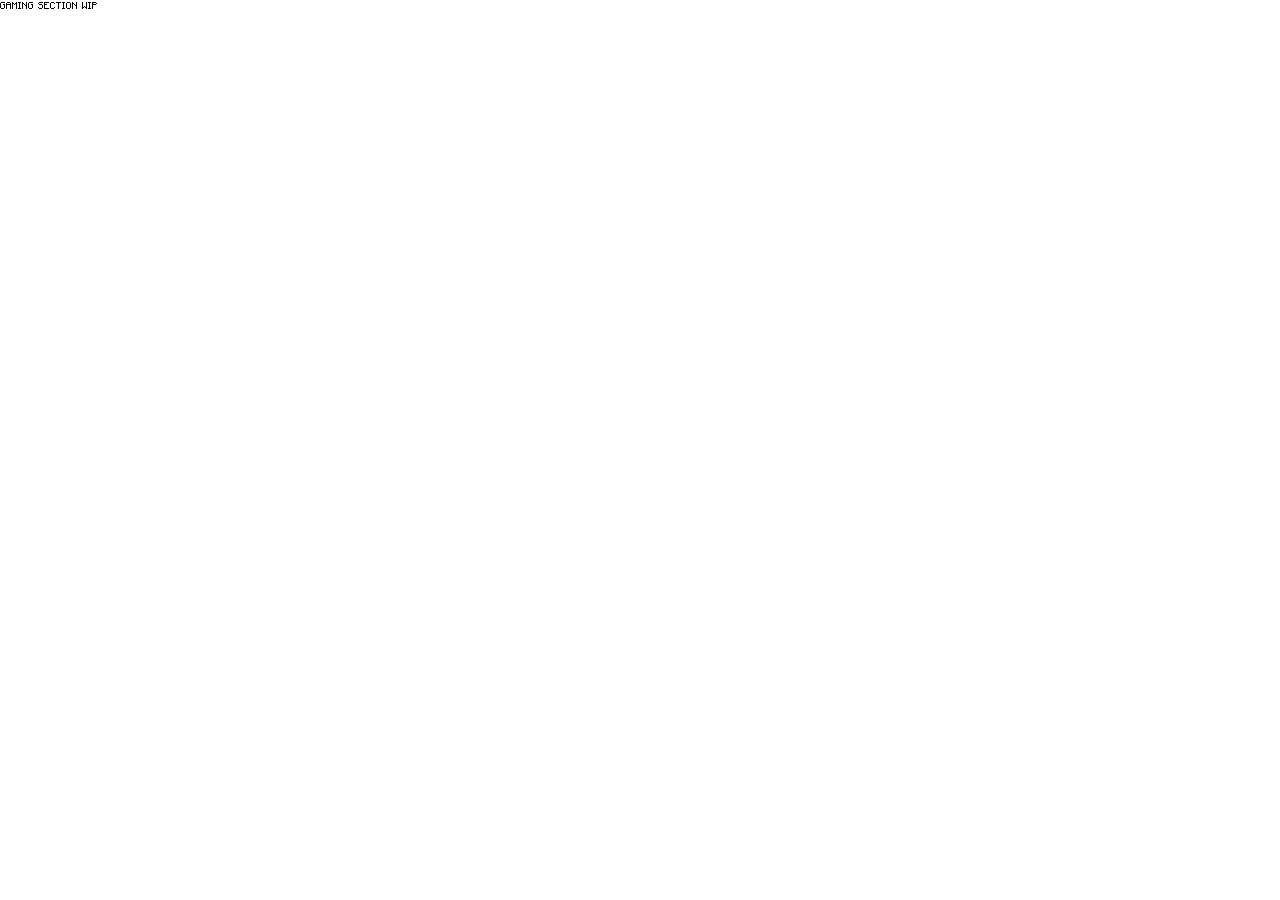
==== game.html @ f2ec694f "setting up the basic structure for assets, html" ====
<!DOCTYPE html>
<html lang="en">
<head>
    <meta charset="UTF-8">
    <meta name="viewport" content="width=device-width, initial-scale=1.0">
    <title>Minecraft: 2D Platform</title>
    <link rel="stylesheet" href="css/styles.css">
    <link rel="stylesheet" href="css/fonts.css">
    <link rel="icon" type="image/x-icon" href="assets/images/minecraft_Faveicon.png">
</head>
<body>
    <section>
        <h2>GAMING SECTION WIP</h2>
    </section>
</body>
</html>
---- css/styles.css ----
/*-- GLOBAL SETUP ------------------*/
* {
  font-family: 'Minecraft', sans-serif;
  font-weight: 400;
  font-size: 12px;
  padding: 0;
  margin: 0;
}

*, *::before, *::after {
    box-sizing: border-box;
}
---- css/fonts.css ----
/* MINECRAFT */

/*REGULAR*/
@font-face {
  font-family: 'Minecraft';
  src: url('../assets/fonts/minecraft/MinecraftDefault-Regular.ttf') format('truetype');
  font-weight: 400;
  font-style: normal;
  font-display: swap;
}

/* REGULAR ITALIC */
@font-face {
  font-family: 'Minecraft';
  src: url('../assets/fonts/minecraft/MinecraftDefault-Italic.ttf') format('truetype');
  font-weight: 400;
  font-style: italic; 
  font-display: swap;
}

/* BOLD */
@font-face {
  font-family: 'Minecraft';
  src: url('../assets/fonts/minecraft/MinecraftDefault-Bold.ttf') format('truetype');
  font-weight: 700; /* 'bold' works, but 700 is standard practice */
  font-style: normal;
  font-display: swap;
}

/* BOLD ITALIC */
@font-face {
  font-family: 'Minecraft';
  src: url('../assets/fonts/minecraft/MinecraftDefault-BoldItalic.ttf') format('truetype'); 
  font-weight: 700;
  font-style: italic; /* Tells CSS to use this file for bold + italic */
  font-display: swap;
}
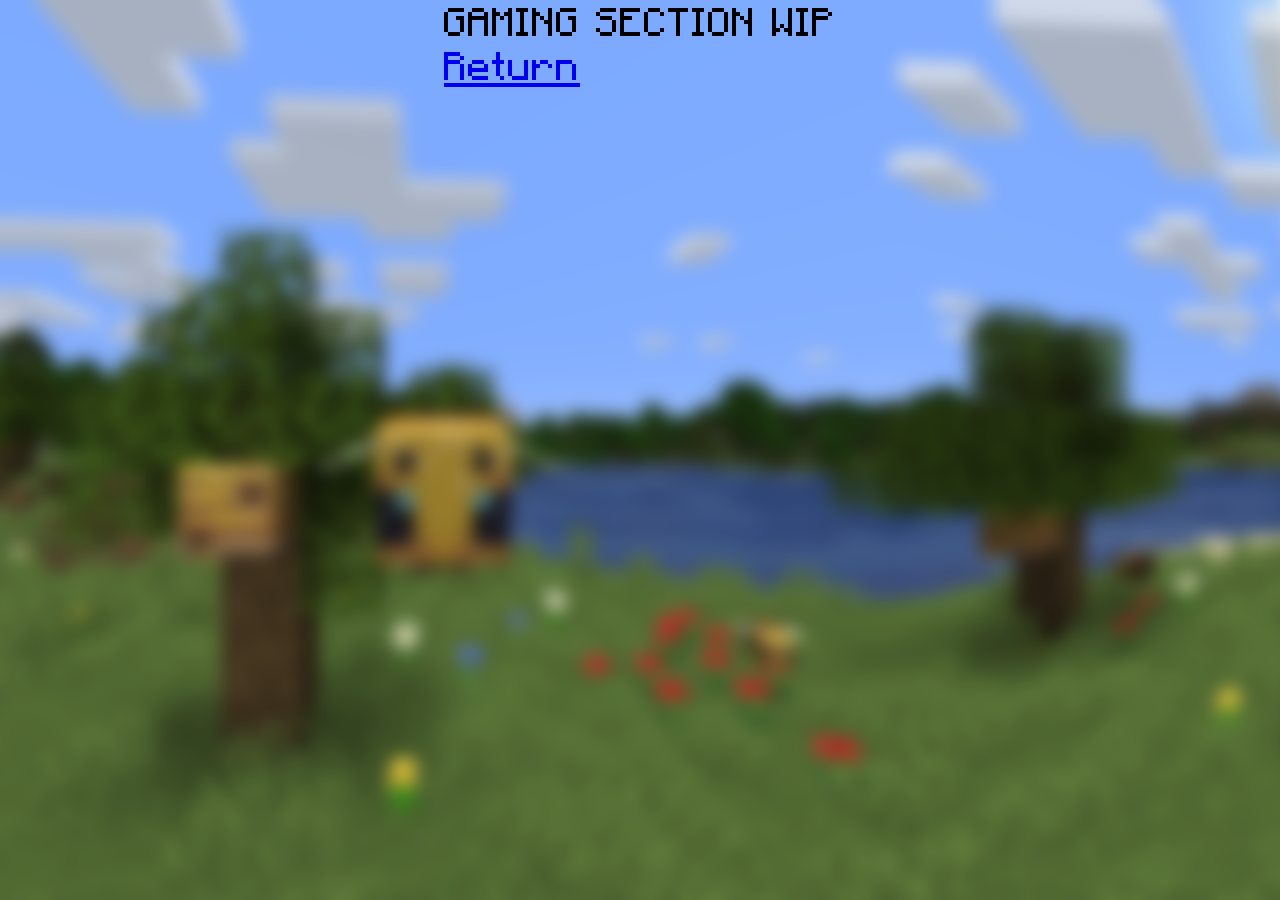
==== commit e3a8368c: "Finished the landing page, added lots of assets, made some changes to the code, i will work in in-be" ====
--- a/game.html
+++ b/game.html
@@ -11,6 +11,7 @@
 <body>
     <section>
         <h2>GAMING SECTION WIP</h2>
+        <a href="index.html" ><span>Return</span></a>
     </section>
 </body>
 </html>
--- a/css/styles.css
+++ b/css/styles.css
@@ -2,11 +2,258 @@
 * {
   font-family: 'Minecraft', sans-serif;
   font-weight: 400;
-  font-size: 12px;
+  font-size: 48px;
   padding: 0;
   margin: 0;
+  user-select: none;
 }
 
 *, *::before, *::after {
     box-sizing: border-box;
 }
+
+:root {
+    --current-panorama: url('../assets/images/Panorama/pano_1.png');
+    --x-pos: -29px;
+}
+
+img {
+  width: 50%;
+}
+
+body {
+    margin: 0;
+    padding: 0;
+    height: 100vh;
+    overflow: hidden;
+    
+    display: flex;         
+    flex-direction: column;    
+    justify-content: space-between;  
+    align-items: center;
+
+    background-image: var(--current-panorama);
+    background-size: auto 100%;
+    background-repeat: repeat-x;
+    
+    animation: minecraftScroll 180s linear infinite;
+}
+
+@keyframes minecraftScroll {
+    from {
+        background-position: 0 0;
+    }
+    to {
+        background-position: 100% 0; 
+    }
+}
+
+main {
+    display: flex;
+    flex-direction: column;
+    align-items: center;       
+    justify-content: center; 
+    
+    flex-grow: 1; 
+    gap: 15px; 
+}
+
+main section{
+    display: flex;
+    flex-direction: column;
+    align-items: center;       
+    justify-content: center; 
+}
+
+
+footer {
+    width: 100%;
+    display: flex;
+    justify-content: space-between;
+    align-items: center;
+    gap: 20px;
+    padding: 0px 20px;
+    padding-bottom: 20px;
+}
+
+footer p {
+    font-size: 24px;
+    user-select: none;
+    color: white;
+}
+
+/* ------------------ */
+
+.SplashText{
+    color: #ffff00;
+    font-size: 36px;
+    position: absolute;
+    top: 26%;
+    right: 15%;
+    text-shadow: 3px 3px 0px #3f3f00; 
+    user-select: none;
+    animation: minecraftBounce 0.5s ease-in-out infinite alternate;
+}
+
+@keyframes minecraftBounce {
+    0% {
+        transform: rotate(-15deg) scale(1);
+    }
+    100% {
+        transform: rotate(-15deg) scale(1.15); /* Slightly pops out */
+    }
+}
+
+.mc-button {
+    display: flex;
+    justify-content: center;
+    align-items: center;
+    
+    width: 200px;
+    height: 20px;
+    
+    transform: scale(3.5); 
+    margin: 30px 0; 
+
+    background-image: url('../assets/images/spritesheets/widgets.png');
+    background-repeat: no-repeat;
+    
+    background-position: 0px -66px; 
+    image-rendering: pixelated; 
+    
+    text-decoration: none;
+}
+
+.mc-button:hover {
+    background-position: 0px -86px;
+}
+
+.mc-button:active {
+    background-position: 0px -46px;
+}
+
+.mc-button span {
+    color: #E0E0E0;
+    font-size: 10px; 
+    text-shadow: 1px 1px 0px #3F3F3F; 
+    user-select: none;
+}
+
+.mc-button:hover span {
+    color: #FFF555;
+}
+
+.mc-button:active span {
+    color: #FFF555;
+}
+
+.mc-toggleButton {
+    display: flex;
+    justify-content: center;
+    align-items: center;
+    
+    width: 27px;
+    height: 26px;
+    
+    transform: scale(2.5); 
+    margin: 40px 20px; 
+
+    background-image: url('../assets/images/spritesheets/Extra.png');
+    background-repeat: no-repeat;
+    image-rendering: pixelated; 
+    
+    text-decoration: none;
+}
+
+.mc-toggleButton.audio{
+    background-position: var(--x-pos) -1px; 
+}
+.mc-toggleButton.background{
+    background-position: -1px -1px; 
+}
+
+.mc-toggleButton.audio:hover {
+    background-position: var(--x-pos) -27px; 
+}
+
+.mc-toggleButton.audio:active {
+    background-position: var(--x-pos) -53px; 
+}
+
+.mc-toggleButton.background:hover {
+    background-position: -1px -27px;
+}
+
+.mc-toggleButton.background:active {
+    background-position: -1px -53px;
+}
+
+.RightSide{
+    display: flex;         
+    flex-direction: column;    
+    justify-content: space-between;  
+    align-items: flex-end;
+}
+
+.LeftSide{
+    display: flex;         
+    flex-direction: column;    
+    justify-content: space-between;  
+    align-items: start;
+}
+.TutorialWindow {
+    display: none;
+    position: absolute;
+    top: 50%;
+    left: 50%;
+    transform: translate(-50%, -50%); 
+    background-color: rgba(0, 0, 0, 0.6);
+    width: 1008px;  
+    height: 560px;  
+    line-height: 1.25;
+
+    border-radius: 16px;
+
+    background-image: url('../assets/images/spritesheets/window_GUI.png');
+    background-repeat: no-repeat;
+    background-position: top left;
+    background-size: 101.5% 182%;    
+    image-rendering: pixelated;
+}
+
+.topPartMenu{
+    position: absolute;
+    top: 10px;
+    left: 30%;
+    color: rgb(106, 106, 106);
+}
+
+.InsideWindow{
+    color: white; 
+    flex-direction: column; 
+    justify-content: flex-start; 
+    align-items: center;
+    
+    padding: 100px; 
+    margin-top: 75px;
+    height: 78.5%;
+    
+    scrollbar-width: none;
+    overflow-y: auto;    
+    overflow-x: hidden; 
+}
+
+.InsideWindow ol {
+    position: relative;
+    top: -100px;
+}
+
+#closeTutWind{
+    text-decoration: none;
+    color: rgb(37, 37, 37);
+    margin-left: 350px;
+}
+
+li img {
+    width: 7%;
+}
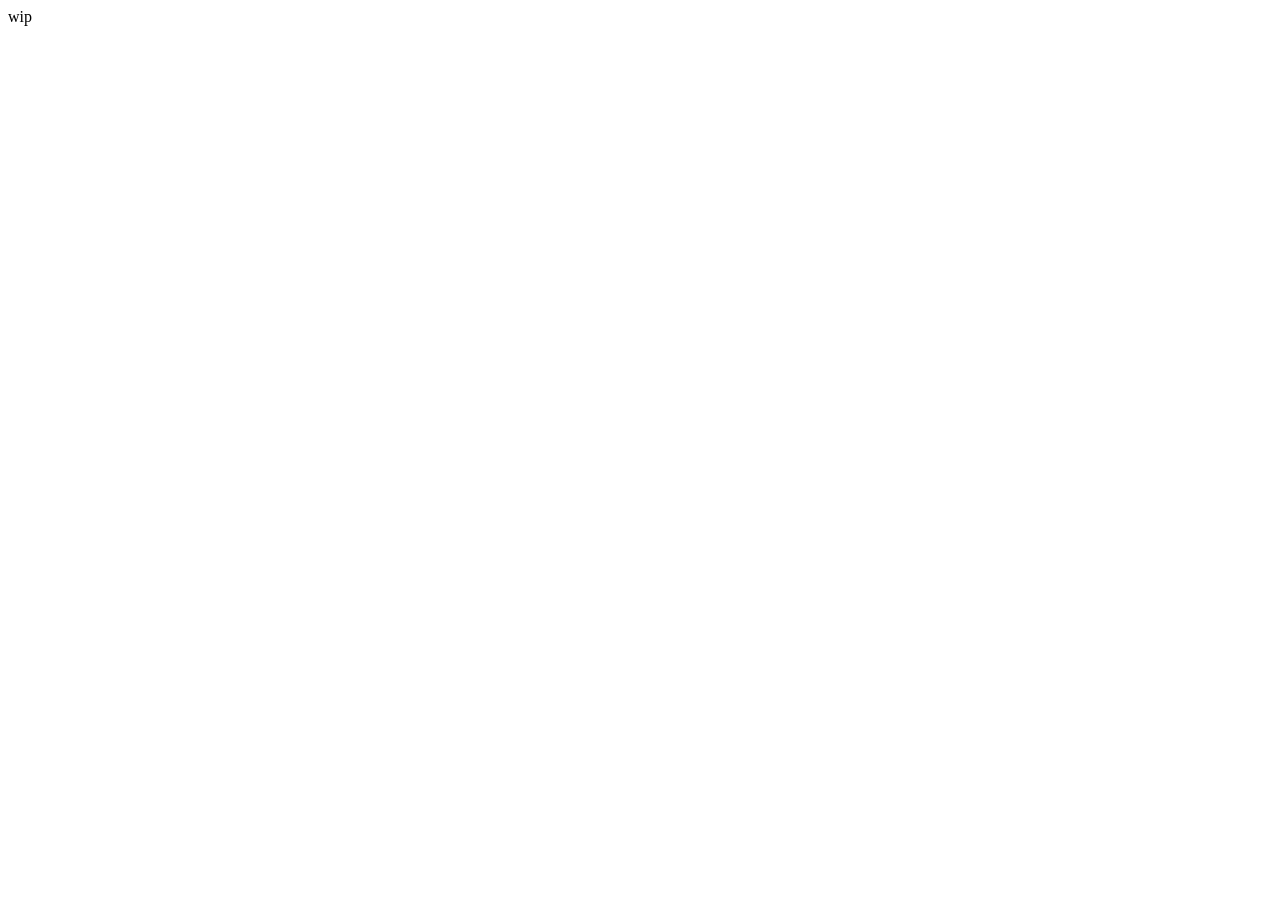
==== commit b3e4648f: "made a decent progress with level selector, refractored some css html and other parts needed cleanin" ====
--- a/game.html
+++ b/game.html
@@ -3,15 +3,9 @@
 <head>
     <meta charset="UTF-8">
     <meta name="viewport" content="width=device-width, initial-scale=1.0">
-    <title>Minecraft: 2D Platform</title>
-    <link rel="stylesheet" href="css/styles.css">
-    <link rel="stylesheet" href="css/fonts.css">
-    <link rel="icon" type="image/x-icon" href="assets/images/minecraft_Faveicon.png">
+    <title>Document</title>
 </head>
 <body>
-    <section>
-        <h2>GAMING SECTION WIP</h2>
-        <a href="index.html" ><span>Return</span></a>
-    </section>
+    <span>wip</span>
 </body>
-</html>
+</html>
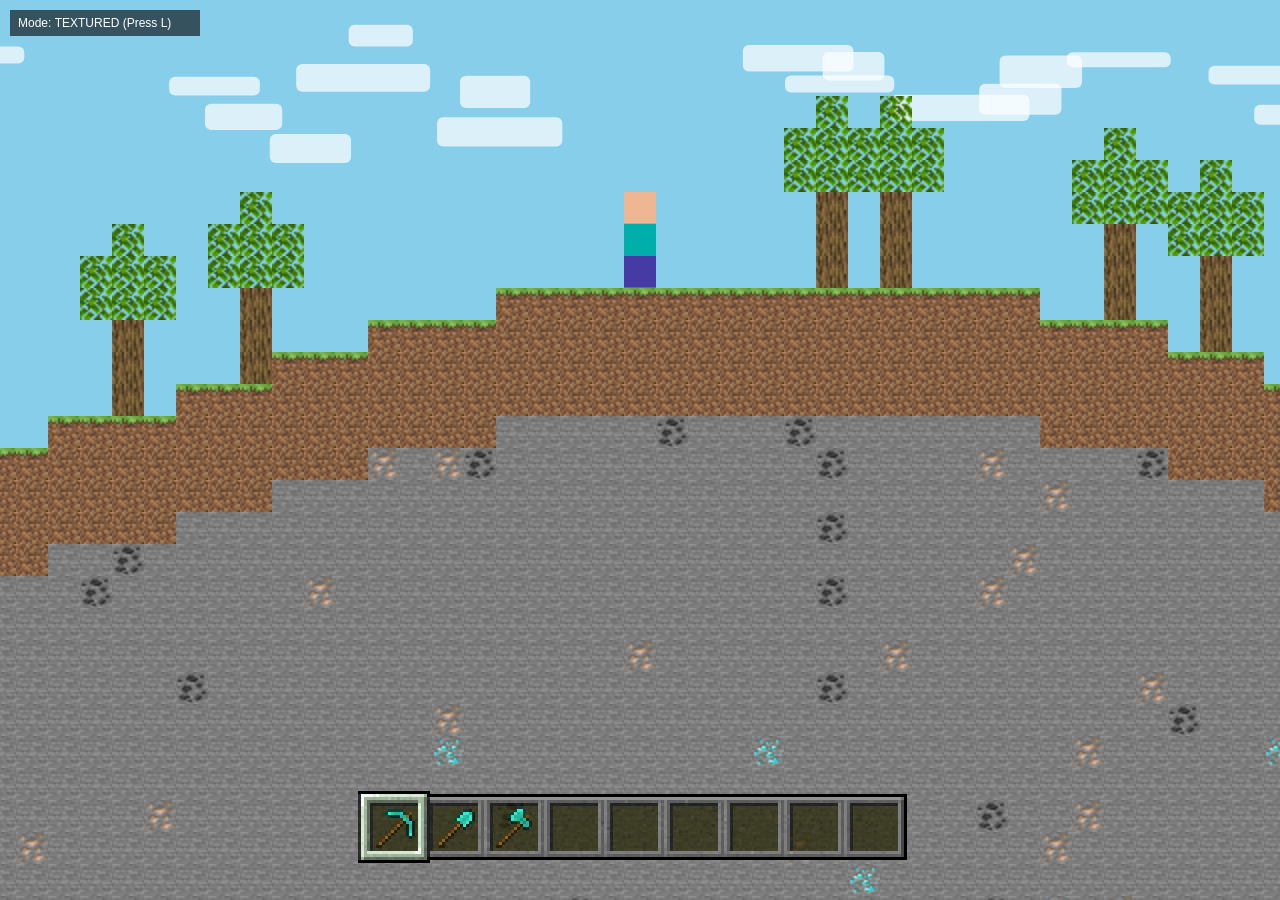
==== commit 363582ce: "been busy with irl stuff that i forgot to commit to my github, so i implemented game section, its al" ====
--- a/game.html
+++ b/game.html
@@ -3,9 +3,39 @@
 <head>
     <meta charset="UTF-8">
     <meta name="viewport" content="width=device-width, initial-scale=1.0">
-    <title>Document</title>
+    <link rel="icon" href="assets/images/minecraft_Faveicon.png">
+    <title>Minecraft: 2D Platform</title>
+    <link rel="stylesheet" href="css/styles_game.css">
+    <link rel="stylesheet" href="css/styles_MC.css">
+    <link rel="stylesheet" href="css/fonts.css">
+    <script src="JS/game.js" defer></script>
 </head>
-<body>
-    <span>wip</span>
-</body>
+    <body>
+        <canvas id="gameCanvas"></canvas>
+
+        <section class="hud-container">
+            <section class="hotbar-wrapper">
+                <section class="selector" id="selector"></section>
+                <section class="slots-container" id="slots-container"></section>
+            </section>
+        </section>
+
+        <section id="gameMenu"> 
+            <span>Game Menu</span>
+            <a class="mc-button" id="btgButton" href="#"><span>Back to Game</span></a>
+            <a class="mc-button resetPage" href="game.html"><span>Restart</span></a>
+            <a class="mc-button" id="songButton" href="#"><span>Song Playing: Sweden</span></a>
+            <a class="mc-button resetPage" href="index.html"><span>Return to Main Menu</span></a>
+        </section>
+
+        <audio id="game-music" autoplay loop>
+            <source src="assets/audio/Minecraft Music - Sweden.mp3" type="audio/mpeg">
+        </audio>
+            <audio id="buttonSFX">
+        <source src="assets/audio/UI/Click_stereo.mp3" type="audio/mpeg">
+        <audio id="buttonSFX_Out">
+            <source src="assets/audio/UI/Click_Out.mp3" type="audio/mpeg">
+        </audio>
+    </audio> 
+    </body>
 </html>
--- a/css/styles_game.css
+++ b/css/styles_game.css
@@ -0,0 +1,125 @@
+* {
+    font-family: 'Minecraft', sans-serif;
+    font-weight: 400;
+    font-size: 48px;
+    color: white;
+    padding: 0;
+    margin: 0;
+    user-select: none;
+    text-decoration: none;
+}
+
+*, *::before, *::after {
+    box-sizing: border-box;
+}
+
+body { 
+    margin: 0; 
+    overflow: hidden; 
+    background: #1a1a1a; 
+}
+
+canvas { display: block; 
+    margin: 0 auto; 
+    background: #87CEEB; 
+}
+
+#gameMenu {
+    display: none; 
+    position: fixed; 
+    top: 0;
+    left: 0;
+    width: 100vw; 
+    height: 100vh; 
+    background: rgba(16, 16, 16, 0.75); 
+    
+    justify-content: center;
+    align-items: center;
+    flex-direction: column;
+    gap: 12px;
+    z-index: 9999;
+}
+
+#gameMenu.active {
+    display: flex;
+}
+
+.hud-container {
+    position: fixed;
+    bottom: 40px;          
+    left: 50%;
+    transform: translateX(-50%) scale(3); 
+    transform-origin: bottom center;
+    image-rendering: pixelated; 
+    pointer-events: none; 
+    z-index: 9999;
+}
+
+.hotbar-wrapper {
+    position: relative;
+    width: 186px;          
+    height: 22px;          
+    background-image: url('../assets/images/spritesheets/widgets.png');
+    background-position: 0px 0px; 
+    background-repeat: no-repeat;
+    pointer-events: auto;  
+}
+
+.slots-container {
+    position: absolute;
+    top: 0;
+    left: 0;
+    display: flex;
+    padding-left: 3px;     
+    padding-top: 3px;
+    gap: 4px;              
+    box-sizing: border-box;
+}
+
+.slot {
+    width: 16px;           
+    height: 16px;
+    background-color: transparent; 
+    border: none;                  
+    display: flex;
+    justify-content: center;
+    align-items: center;
+    position: relative;
+    box-sizing: border-box;
+}
+
+.selector {
+    position: absolute;
+    top: -1px;             
+    left: -1px;
+    width: 24px;           
+    height: 24px;
+    background-image: url('../assets/images/spritesheets/widgets.png');
+    background-position: 0px -22px;
+    background-repeat: no-repeat;
+    pointer-events: none;
+    z-index: 10;
+    
+    transition: left 0.1s cubic-bezier(0.18, 0.89, 0.32, 1.28); 
+}
+
+.item-icon {
+    width: 16px;
+    height: 16px;
+    display: block;
+    image-rendering: pixelated;
+}
+
+.slot {
+    position: relative;
+}
+.item-count {
+    position: absolute;
+    bottom: 1px;
+    right: 2px;
+    font-family: 'Minecraft', sans-serif;
+    font-size: 8px;
+    color: white;
+    text-shadow: 1px 1px 0px #2c2c2c;
+    pointer-events: none;
+}
--- a/css/styles_MC.css
+++ b/css/styles_MC.css
@@ -0,0 +1,96 @@
+.mc-button {
+    display: flex;
+    justify-content: center;
+    align-items: center;
+    
+    width: 200px;
+    height: 20px;
+    
+    transform: scale(3.5); 
+    margin: 30px 0; 
+
+    background-image: url('../assets/images/spritesheets/widgets.png');
+    background-repeat: no-repeat;
+    
+    background-position: 0px -66px; 
+    image-rendering: pixelated; 
+    
+    text-decoration: none;
+}
+
+.mc-button:hover {
+    background-position: 0px -86px;
+}
+
+.mc-button:active {
+    background-position: 0px -46px;
+}
+
+.mc-button span {
+    color: #E0E0E0;
+    font-size: 10px; 
+    text-shadow: 1px 1px 0px #3F3F3F; 
+    user-select: none;
+}
+
+.mc-button:hover span {
+    color: #FFF555;
+}
+
+.mc-button:active span {
+    color: #FFF555;
+}
+
+.mc-toggleButton {
+    display: flex;
+    justify-content: center;
+    align-items: center;
+    
+    width: 27px;
+    height: 26px;
+    
+    transform: scale(2.5); 
+    margin: 40px 20px; 
+
+    background-image: url('../assets/images/spritesheets/Extra.png');
+    background-repeat: no-repeat;
+    image-rendering: pixelated; 
+    
+    text-decoration: none;
+}
+
+.mc-toggleButton.audio{
+    background-position: var(--x-pos) -1px; 
+}
+.mc-toggleButton.background{
+    background-position: -1px -1px; 
+}
+
+.mc-toggleButton.return{
+    background-position: -85px -1px; 
+}
+
+
+.mc-toggleButton.audio:hover {
+    background-position: var(--x-pos) -27px; 
+}
+
+.mc-toggleButton.audio:active {
+    background-position: var(--x-pos) -53px; 
+}
+
+.mc-toggleButton.background:hover {
+    background-position: -1px -27px;
+}
+
+.mc-toggleButton.background:active {
+    background-position: -1px -53px;
+}
+
+.mc-toggleButton.return:hover {
+    background-position: -85px -27px; 
+}
+
+.mc-toggleButton.return:active {
+    background-position: -85px -53px; 
+}
--- a/css/fonts.css
+++ b/css/fonts.css
@@ -0,0 +1,37 @@
+/* MINECRAFT */
+
+/*REGULAR*/
+@font-face {
+  font-family: 'Minecraft';
+  src: url('../assets/fonts/minecraft/MinecraftDefault-Regular.ttf') format('truetype');
+  font-weight: 400;
+  font-style: normal;
+  font-display: swap;
+}
+
+/* REGULAR ITALIC */
+@font-face {
+  font-family: 'Minecraft';
+  src: url('../assets/fonts/minecraft/MinecraftDefault-Italic.ttf') format('truetype');
+  font-weight: 400;
+  font-style: italic; 
+  font-display: swap;
+}
+
+/* BOLD */
+@font-face {
+  font-family: 'Minecraft';
+  src: url('../assets/fonts/minecraft/MinecraftDefault-Bold.ttf') format('truetype');
+  font-weight: 700; /* 'bold' works, but 700 is standard practice */
+  font-style: normal;
+  font-display: swap;
+}
+
+/* BOLD ITALIC */
+@font-face {
+  font-family: 'Minecraft';
+  src: url('../assets/fonts/minecraft/MinecraftDefault-BoldItalic.ttf') format('truetype'); 
+  font-weight: 700;
+  font-style: italic; /* Tells CSS to use this file for bold + italic */
+  font-display: swap;
+}
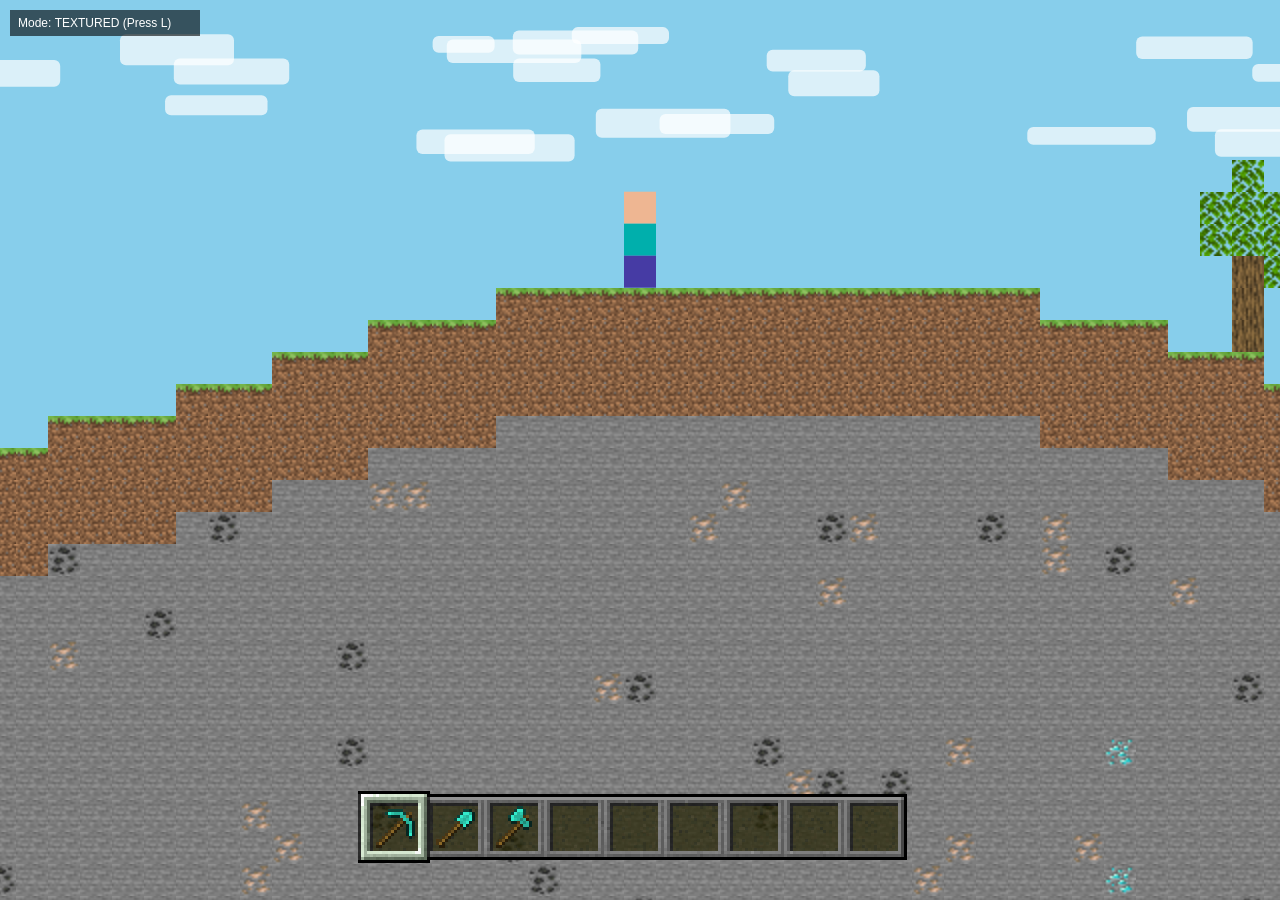
==== commit 999f7af6: "fixed issue where song toggle gets confused, so i muted them by default to fix that" ====
--- a/game.html
+++ b/game.html
@@ -24,15 +24,17 @@
             <span>Game Menu</span>
             <a class="mc-button" id="btgButton" href="#"><span>Back to Game</span></a>
             <a class="mc-button resetPage" href="game.html"><span>Restart</span></a>
-            <a class="mc-button" id="songButton" href="#"><span>Song Playing: Sweden</span></a>
+            <a class="mc-button" id="songButton" href="#"><span>Song Playing: [Muted]</span></a>
             <a class="mc-button resetPage" href="index.html"><span>Return to Main Menu</span></a>
         </section>
 
-        <audio id="game-music" autoplay loop>
-            <source src="assets/audio/Minecraft Music - Sweden.mp3" type="audio/mpeg">
+        <audio id="game-music" loop>
+            <source type="audio/mpeg">
         </audio>
-            <audio id="buttonSFX">
-        <source src="assets/audio/UI/Click_stereo.mp3" type="audio/mpeg">
+
+        <audio id="buttonSFX">
+            <source src="assets/audio/UI/Click_stereo.mp3" type="audio/mpeg">
+        </audio>
         <audio id="buttonSFX_Out">
             <source src="assets/audio/UI/Click_Out.mp3" type="audio/mpeg">
         </audio>
